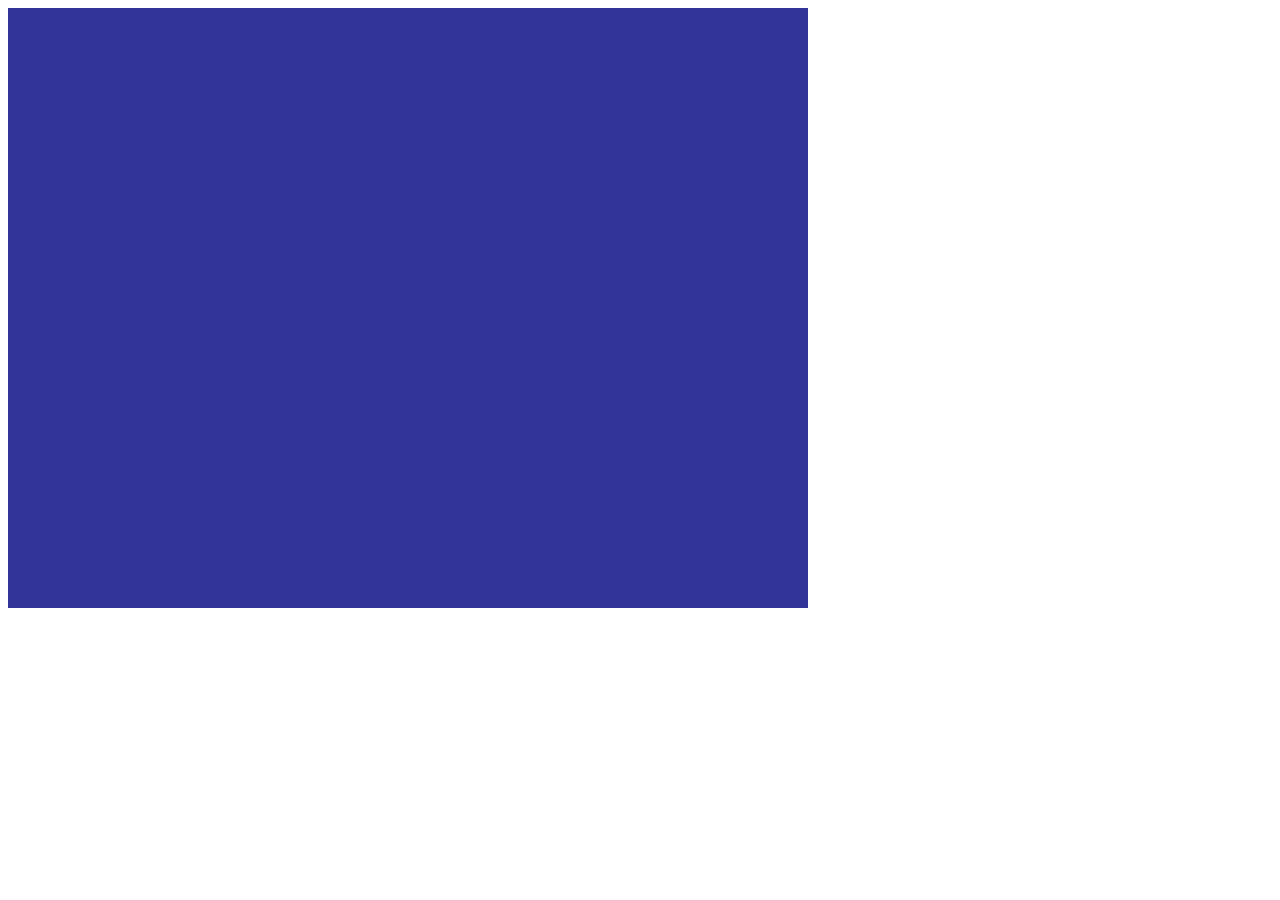
==== webgl/index.html @ ec0b2523 "testing" ====
<!DOCTYPE html>
<html lang="en">
<head>
    <meta charset="UTF-8">
    <meta name="viewport" content="width=device-width, initial-scale=1.0">
    <title>WEBGL</title>
</head>
<body>
    <canvas id="webGLCanvas" width="800" height="600"></canvas>
    <script>
      const vertexShaderSource = `
          attribute vec4 position;
          void main() {
              gl_Position = position;
          }
      `;

      const fragmentShaderSource = `
          precision mediump float;
          void main() {
              gl_FragColor = vec4(1.0, 0.0, 0.0, 1.0);
          }
      `;

      const canvas = document.getElementById('webGLCanvas');
      const gl = canvas.getContext('webgl2');

      if (!gl) {
        alert("No WebGL2 content, can't continue");
      } else {
        function createShader(type, source) {
          const shader = gl.createShader(type);
          gl.shaderSource(shader, source);
          gl.compileShader(shader);
          if (!gl.getShaderParameter(shader, gl.COMPILE_STATUS)) {
            console.error('Shader compilation error:', gl.getShaderInfoLog(shader));
            gl.deleteShader(shader);
            return null;
          }
          return shader;
        }

        function createProgram(vertexSource, fragmentSource) {
          const vertexShader = createShader(gl.VERTEX_SHADER, vertexSource);
          const fragmentShader = createShader(gl.FRAGMENT_SHADER, fragmentSource);

          if (!vertexShader || !fragmentShader) {
              return null;
          }

          const program = gl.createProgram();
          gl.attachShader(program, vertexShader);
          gl.attachShader(program, fragmentShader);
          gl.linkProgram(program);

          if (!gl.getProgramParameter(program, gl.LINK_STATUS)) {
              console.error('Program linking error:', gl.getProgramInfoLog(program));
              gl.deleteProgram(program);
              gl.deleteShader(vertexShader);
              gl.deleteShader(fragmentShader);
              return null;
          }

          // Clean up individual shaders (they're now linked into the program)
          gl.deleteShader(vertexShader);
          gl.deleteShader(fragmentShader);

          return program;
        }

        const shaderProgram = createProgram(vertexShaderSource, fragmentShaderSource);

        gl.useProgram(shaderProgram);

        gl.clearColor(0.2, 0.2, 0.6, 1.0);
        gl.clear(gl.COLOR_BUFFER_BIT);
      }
    </script>
</body>
</html>
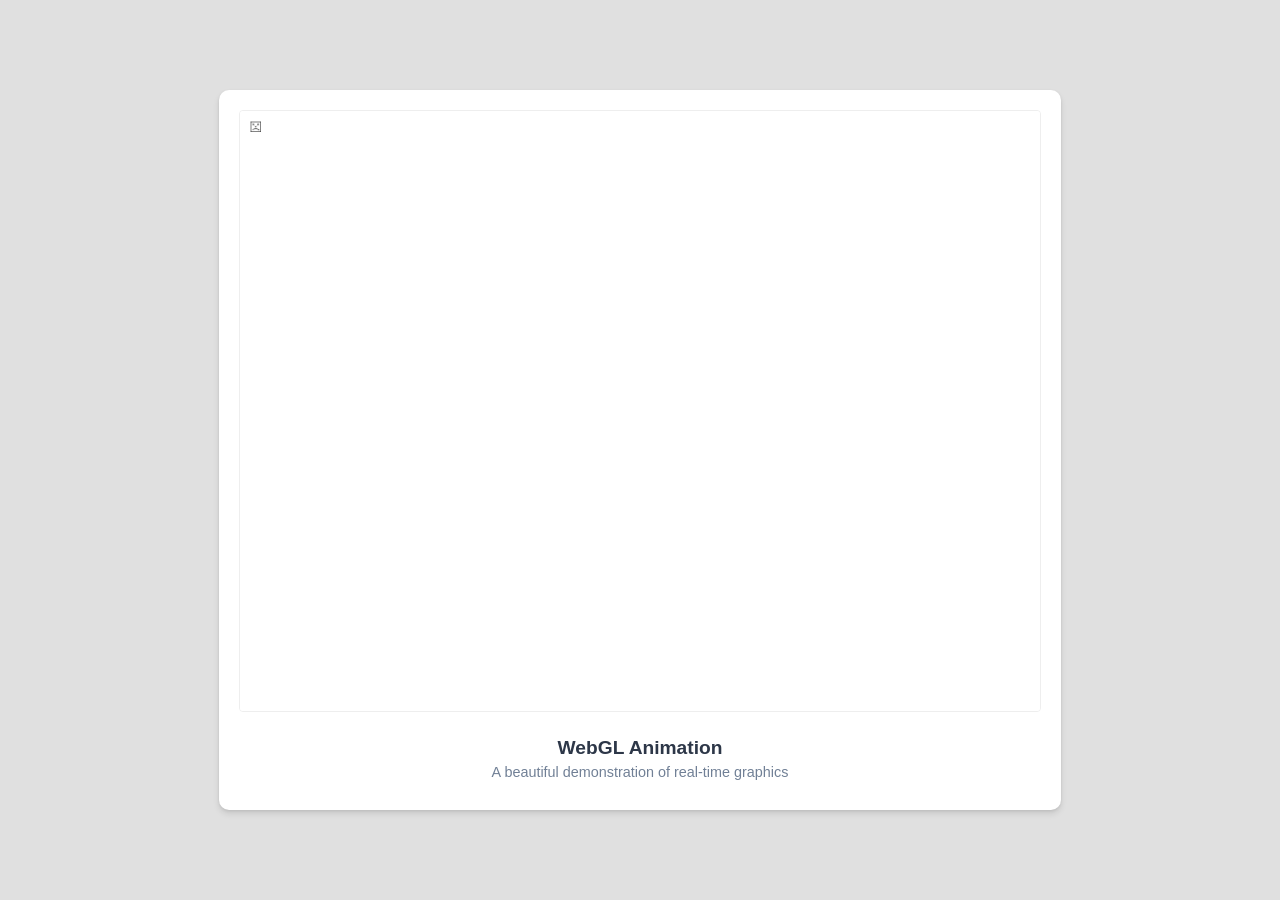
==== commit 1b5c1c37: "GG" ====
--- a/webgl/index.html
+++ b/webgl/index.html
@@ -1,80 +1,237 @@
-<!DOCTYPE html>
-<html lang="en">
-<head>
-    <meta charset="UTF-8">
-    <meta name="viewport" content="width=device-width, initial-scale=1.0">
-    <title>WEBGL</title>
-</head>
-<body>
-    <canvas id="webGLCanvas" width="800" height="600"></canvas>
-    <script>
-      const vertexShaderSource = `
-          attribute vec4 position;
-          void main() {
-              gl_Position = position;
-          }
-      `;
-
-      const fragmentShaderSource = `
-          precision mediump float;
-          void main() {
-              gl_FragColor = vec4(1.0, 0.0, 0.0, 1.0);
-          }
-      `;
-
-      const canvas = document.getElementById('webGLCanvas');
-      const gl = canvas.getContext('webgl2');
-
-      if (!gl) {
-        alert("No WebGL2 content, can't continue");
-      } else {
-        function createShader(type, source) {
-          const shader = gl.createShader(type);
-          gl.shaderSource(shader, source);
-          gl.compileShader(shader);
-          if (!gl.getShaderParameter(shader, gl.COMPILE_STATUS)) {
-            console.error('Shader compilation error:', gl.getShaderInfoLog(shader));
-            gl.deleteShader(shader);
-            return null;
-          }
-          return shader;
-        }
-
-        function createProgram(vertexSource, fragmentSource) {
-          const vertexShader = createShader(gl.VERTEX_SHADER, vertexSource);
-          const fragmentShader = createShader(gl.FRAGMENT_SHADER, fragmentSource);
-
-          if (!vertexShader || !fragmentShader) {
-              return null;
-          }
-
-          const program = gl.createProgram();
-          gl.attachShader(program, vertexShader);
-          gl.attachShader(program, fragmentShader);
-          gl.linkProgram(program);
-
-          if (!gl.getProgramParameter(program, gl.LINK_STATUS)) {
-              console.error('Program linking error:', gl.getProgramInfoLog(program));
-              gl.deleteProgram(program);
-              gl.deleteShader(vertexShader);
-              gl.deleteShader(fragmentShader);
-              return null;
-          }
-
-          // Clean up individual shaders (they're now linked into the program)
-          gl.deleteShader(vertexShader);
-          gl.deleteShader(fragmentShader);
-
-          return program;
-        }
-
-        const shaderProgram = createProgram(vertexShaderSource, fragmentShaderSource);
-
-        gl.useProgram(shaderProgram);
-
-        gl.clearColor(0.2, 0.2, 0.6, 1.0);
-        gl.clear(gl.COLOR_BUFFER_BIT);
-      }
-    </script>
-</body>
+<!DOCTYPE html>
+<html lang="en">
+<head>
+    <meta charset="UTF-8">
+    <meta name="viewport" content="width=device-width, initial-scale=1.0">
+    <title>WEBGL</title>
+    <style>
+        body {
+            margin: 0;
+            min-height: 100vh;
+            display: flex;
+            justify-content: center;
+            align-items: center;
+            background-color: #e0e0e0;
+            font-family: 'Arial', sans-serif;
+        }
+
+        .canvas-container {
+            background: white;
+            padding: 20px;
+            border-radius: 10px;
+            box-shadow: 0 4px 6px rgba(0, 0, 0, 0.1),
+                        0 1px 3px rgba(0, 0, 0, 0.08);
+            transition: transform 0.2s ease;
+        }
+
+        canvas {
+            display: block;
+            border-radius: 4px;
+            border: 1px solid #eee;
+        }
+
+        .caption {
+            margin-top: 15px;
+            text-align: center;
+            color: #333;
+            position: relative;
+            padding: 10px;
+        }
+
+        .caption h2 {
+            margin: 0;
+            font-size: 1.2em;
+            color: #2d3748;
+        }
+
+        .caption p {
+            margin: 5px 0 0;
+            font-size: 0.9em;
+            color: #718096;
+        }
+
+    </style>
+</head>
+<body>
+    <div class="canvas-container">
+      <canvas id="webGLCanvas" width="800" height="600"></canvas>
+      <div class="caption">
+          <h2>WebGL Animation</h2>
+          <p>A beautiful demonstration of real-time graphics</p>
+      </div>
+    </div>
+    <script>
+      const vertexShaderSource = `#version 300 es
+          precision highp float;
+
+          in vec4 position;
+          void main() {
+            gl_Position = position;
+          }
+      `;
+
+      const fragmentShaderSource = `#version 300 es
+          precision highp float;
+
+          out vec4 fragColor;
+
+          // Support ShaderToy iTime and iResolution
+
+          uniform float iTime;
+          uniform vec3 iResolution;
+
+          // Support ShaderToy mainImage
+          void mainImage(out vec4 fragColor, in vec2 fragCoord);
+
+          void main() {
+            vec4 fc;
+            mainImage(fc, gl_FragCoord.xy);
+            fragColor = fc;
+          }
+
+          // Paste ShaderToy shader here -->
+
+          /* This animation is the material of my first youtube tutorial about creative
+            coding, which is a video in which I try to introduce programmers to GLSL
+            and to the wonderful world of shaders, while also trying to share my recent
+            passion for this community.
+                                                Video URL: https://youtu.be/f4s1h2YETNY
+          */
+
+          //https://iquilezles.org/articles/palettes/
+          vec3 palette( float t ) {
+              vec3 a = vec3(0.5, 0.5, 0.5);
+              vec3 b = vec3(0.5, 0.5, 0.5);
+              vec3 c = vec3(1.0, 1.0, 1.0);
+              vec3 d = vec3(0.263,0.416,0.557);
+
+              return a + b*cos( 6.28318*(c*t+d) );
+          }
+
+          //https://www.shadertoy.com/view/mtyGWy
+          void mainImage( out vec4 fragColor, in vec2 fragCoord ) {
+              vec2 uv = (fragCoord * 2.0 - iResolution.xy) / iResolution.y;
+              vec2 uv0 = uv;
+              vec3 finalColor = vec3(0.0);
+
+              for (float i = 0.0; i < 4.0; i++) {
+                  uv = fract(uv * 1.5) - 0.5;
+
+                  float d = length(uv) * exp(-length(uv0));
+
+                  vec3 col = palette(length(uv0) + i*.4 + iTime*.4);
+
+                  d = sin(d*8. + iTime)/8.;
+                  d = abs(d);
+
+                  d = pow(0.01 / d, 1.2);
+
+                  finalColor += col * d;
+              }
+
+              fragColor = vec4(finalColor, 1.0);
+          }
+      `;
+
+      const canvas = document.getElementById('webGLCanvas');
+      const gl = canvas.getContext('webgl2');
+
+      if (!gl) {
+        alert("No WebGL2 content, can't continue");
+      } else {
+        function createShader(type, source) {
+          const shader = gl.createShader(type);
+          gl.shaderSource(shader, source);
+          gl.compileShader(shader);
+          if (!gl.getShaderParameter(shader, gl.COMPILE_STATUS)) {
+            console.error('Shader compilation error:', gl.getShaderInfoLog(shader));
+            gl.deleteShader(shader);
+            return null;
+          }
+          return shader;
+        }
+
+        function createProgram(vertexSource, fragmentSource) {
+          const vertexShader = createShader(gl.VERTEX_SHADER, vertexSource);
+          const fragmentShader = createShader(gl.FRAGMENT_SHADER, fragmentSource);
+
+          if (!vertexShader || !fragmentShader) {
+              return null;
+          }
+
+          const program = gl.createProgram();
+          gl.attachShader(program, vertexShader);
+          gl.attachShader(program, fragmentShader);
+          gl.linkProgram(program);
+
+          if (!gl.getProgramParameter(program, gl.LINK_STATUS)) {
+              console.error('Program linking error:', gl.getProgramInfoLog(program));
+              gl.deleteProgram(program);
+              gl.deleteShader(vertexShader);
+              gl.deleteShader(fragmentShader);
+              return null;
+          }
+
+          // Clean up individual shaders (they're now linked into the program)
+          gl.deleteShader(vertexShader);
+          gl.deleteShader(fragmentShader);
+
+          return program;
+        }
+
+        const shaderProgram = createProgram(vertexShaderSource, fragmentShaderSource);
+        gl.useProgram(shaderProgram);
+
+        // Create quad vertices (as a triangle strip)
+        const vertices = new Float32Array([
+            -1, -1,  // Bottom left
+             1, -1,  // Bottom right
+            -1,  1,  // Top left
+             1,  1,  // Top right
+        ]);
+
+        // Create and bind vertex buffer
+        const vertexBuffer = gl.createBuffer();
+        gl.bindBuffer(gl.ARRAY_BUFFER, vertexBuffer);
+        gl.bufferData(gl.ARRAY_BUFFER, vertices, gl.STATIC_DRAW);
+
+        // Get and enable position attribute
+        const positionLocation = gl.getAttribLocation(shaderProgram, 'position');
+        gl.enableVertexAttribArray(positionLocation);
+        gl.vertexAttribPointer(
+            positionLocation,  // Attribute location
+            2,                // Number of components (x,y)
+            gl.FLOAT,         // Data type
+            false,            // Don't normalize
+            0,                // Stride (0 = auto)
+            0                 // Offset
+        );
+
+        const timeLocation = gl.getUniformLocation(shaderProgram, 'iTime');
+        const resolutionLocation = gl.getUniformLocation(shaderProgram, 'iResolution');
+
+        const begin = performance.now();
+
+        function drawShader(now) {
+          const currentTime = (now-begin)*0.001;
+          const width = canvas.clientWidth;
+          const height = canvas.clientHeight;
+          gl.viewport(0, 0, width, height);
+
+          gl.uniform1f(timeLocation, currentTime);
+          gl.uniform3f(resolutionLocation, width, height, 1);
+
+          gl.drawArrays(
+              gl.TRIANGLE_STRIP,  // Drawing mode
+              0,                  // Start vertex
+              4                   // Number of vertices
+          );
+
+          requestAnimationFrame(drawShader);
+        }
+
+        requestAnimationFrame(drawShader);
+      }
+    </script>
+</body>
 </html>
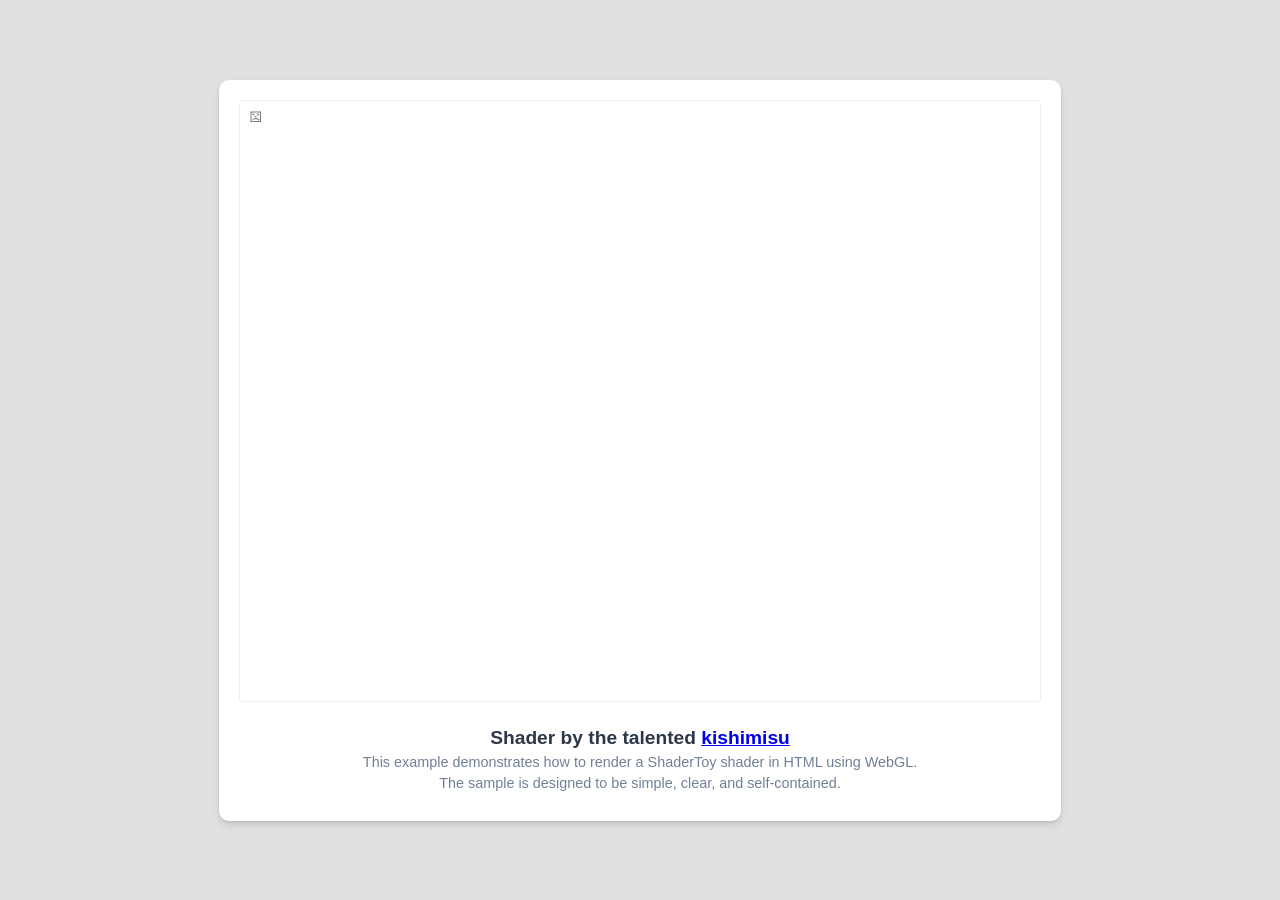
==== commit 69757cb1: "GG" ====
--- a/webgl/index.html
+++ b/webgl/index.html
@@ -3,67 +3,24 @@
 <head>
     <meta charset="UTF-8">
     <meta name="viewport" content="width=device-width, initial-scale=1.0">
-    <title>WEBGL</title>
-    <style>
-        body {
-            margin: 0;
-            min-height: 100vh;
-            display: flex;
-            justify-content: center;
-            align-items: center;
-            background-color: #e0e0e0;
-            font-family: 'Arial', sans-serif;
-        }
-
-        .canvas-container {
-            background: white;
-            padding: 20px;
-            border-radius: 10px;
-            box-shadow: 0 4px 6px rgba(0, 0, 0, 0.1),
-                        0 1px 3px rgba(0, 0, 0, 0.08);
-            transition: transform 0.2s ease;
-        }
-
-        canvas {
-            display: block;
-            border-radius: 4px;
-            border: 1px solid #eee;
-        }
-
-        .caption {
-            margin-top: 15px;
-            text-align: center;
-            color: #333;
-            position: relative;
-            padding: 10px;
-        }
-
-        .caption h2 {
-            margin: 0;
-            font-size: 1.2em;
-            color: #2d3748;
-        }
-
-        .caption p {
-            margin: 5px 0 0;
-            font-size: 0.9em;
-            color: #718096;
-        }
-
-    </style>
+    <link rel="stylesheet" href="styles.css">
+    <title>How to Render ShaderToy Shaders with HTML and WebGL</title>
 </head>
 <body>
     <div class="canvas-container">
       <canvas id="webGLCanvas" width="800" height="600"></canvas>
       <div class="caption">
-          <h2>WebGL Animation</h2>
-          <p>A beautiful demonstration of real-time graphics</p>
+        <h2>Shader by the talented <a target="_blank" href="https://www.shadertoy.com/user/kishimisu">kishimisu</a></h2>
+        <p>This example demonstrates how to render a ShaderToy shader in HTML using WebGL.</p>
+        <p>The sample is designed to be simple, clear, and self-contained.</p>
       </div>
     </div>
     <script>
       const vertexShaderSource = `#version 300 es
           precision highp float;
 
+          // The vertex shader is about as simple as it can get.
+          //  Pass the input untransformed to gl_Position
           in vec4 position;
           void main() {
             gl_Position = position;
@@ -76,11 +33,13 @@
           out vec4 fragColor;
 
           // Support ShaderToy iTime and iResolution
+          //  ShaderToy has many more uniforms but these two
+          //  are the most common ones
 
           uniform float iTime;
           uniform vec3 iResolution;
 
-          // Support ShaderToy mainImage
+          // Support ShaderToy mainImage signature
           void mainImage(out vec4 fragColor, in vec2 fragCoord);
 
           void main() {
@@ -90,6 +49,7 @@
           }
 
           // Paste ShaderToy shader here -->
+          //  Shader source found at: https://www.shadertoy.com/view/mtyGWy
 
           /* This animation is the material of my first youtube tutorial about creative
             coding, which is a video in which I try to introduce programmers to GLSL
--- a/webgl/styles.css
+++ b/webgl/styles.css
@@ -0,0 +1,45 @@
+body {
+    margin: 0;
+    min-height: 100vh;
+    display: flex;
+    justify-content: center;
+    align-items: center;
+    background-color: #e0e0e0;
+    font-family: 'Arial', sans-serif;
+}
+
+.canvas-container {
+    background: white;
+    padding: 20px;
+    border-radius: 10px;
+    box-shadow: 0 4px 6px rgba(0, 0, 0, 0.1),
+                0 1px 3px rgba(0, 0, 0, 0.08);
+    transition: transform 0.2s ease;
+}
+
+canvas {
+    display: block;
+    border-radius: 4px;
+    border: 1px solid #eee;
+}
+
+.caption {
+    margin-top: 15px;
+    text-align: center;
+    color: #333;
+    position: relative;
+    padding: 10px;
+}
+
+.caption h2 {
+    margin: 0;
+    font-size: 1.2em;
+    color: #2d3748;
+}
+
+.caption p {
+    margin: 5px 0 0;
+    font-size: 0.9em;
+    color: #718096;
+}
+
